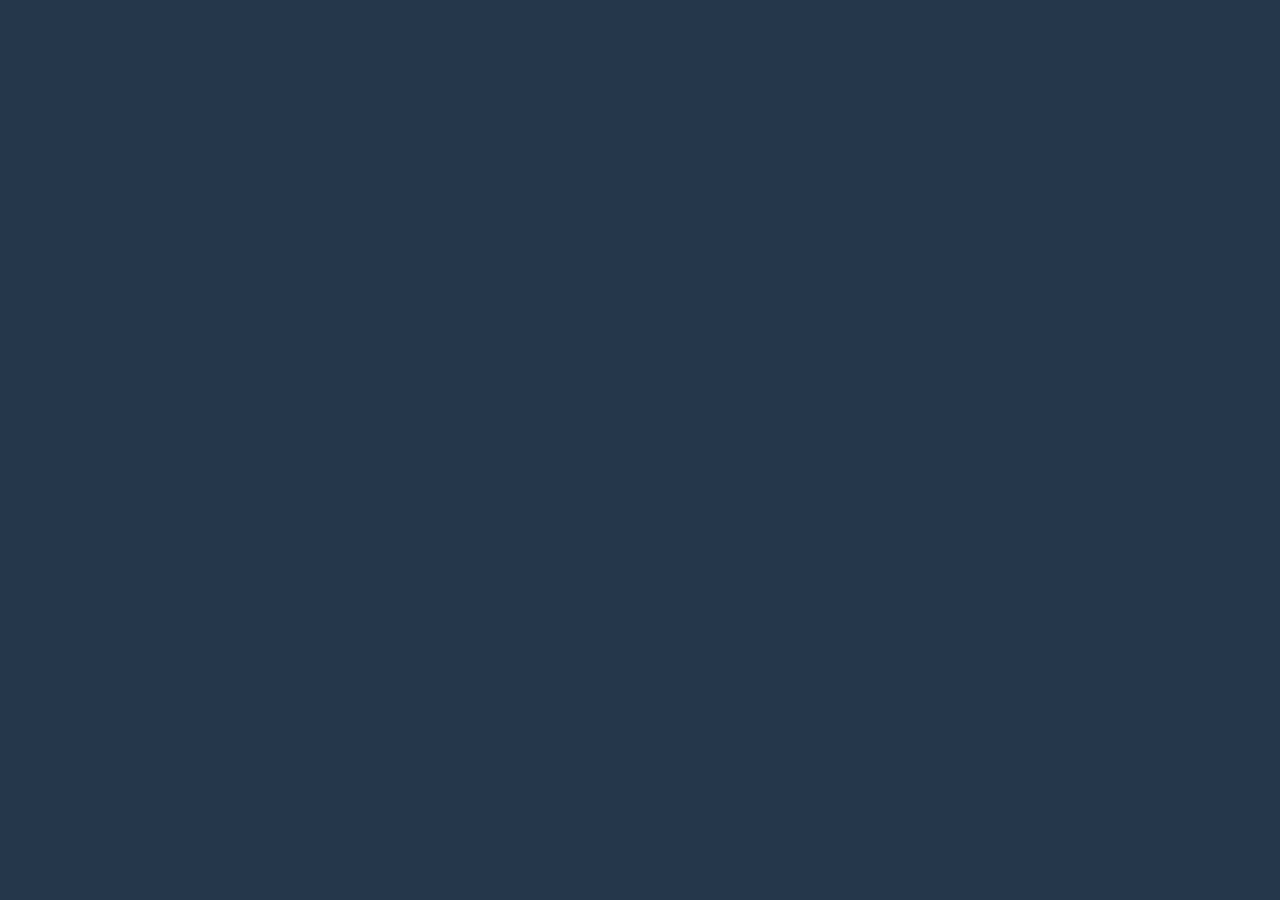
==== week-3-practice/EX2/index.html @ 1f121c20 "week2 exercise" ====
<!DOCTYPE html>
<html lang="en">
  <head>
    <meta charset="UTF-8" />
    <style>

      body{
        margin: 0;
        padding: 0;
      }
  
      .main {
        height: 100vh;
        background: #25384B;
      }

      .left-section {
        background: #A3CFCC;
      
      }

      .right-section {
        background: #F7CFB6;
       
      }

      .item {
        background: #86C2DE;
      }
 
    </style>
  </head>
  <body>
    <div class="main">
      <section class="left-section"></section>
      <section class="right-section">
        <div class="item"></div>
        <div class="item"></div>
        <div class="item"></div>
      </section>
    </div>
  </body>
</html>
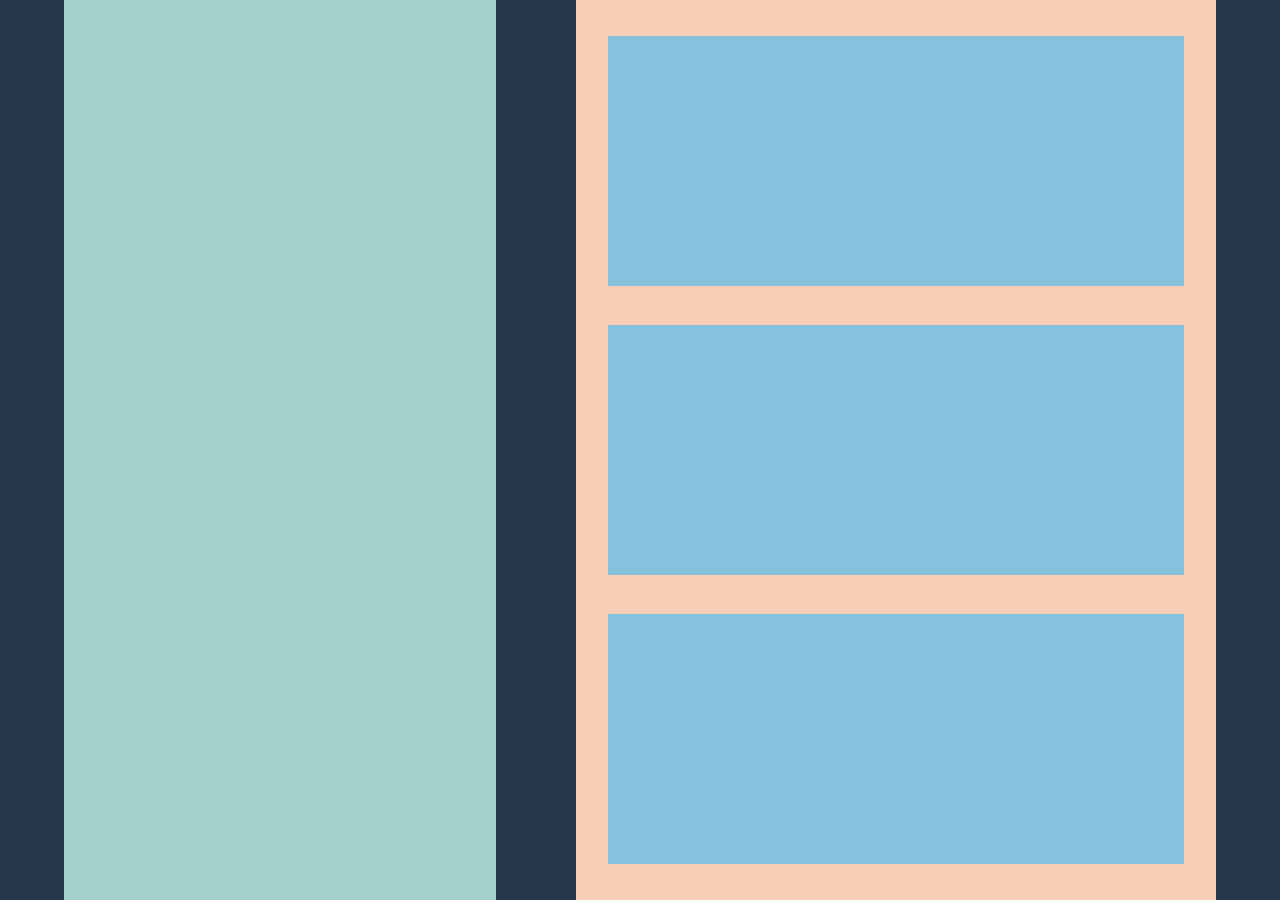
==== commit 1a3db071: "Merge upstream changes" ====
--- a/week-3-practice/EX2/index.html
+++ b/week-3-practice/EX2/index.html
@@ -12,20 +12,29 @@
       .main {
         height: 100vh;
         background: #25384B;
+        display: grid;
+        grid-template-columns: 1fr 40em;
+        padding: 0 4em;
+        gap: 5em;
       }
 
       .left-section {
         background: #A3CFCC;
-      
+        flex-grow: 1;
       }
 
       .right-section {
         background: #F7CFB6;
-       
+        display: grid;
+        grid-template-rows: 1fr 1fr 1fr;
+        padding: 2em;
+        gap: 2em;
+        align-items: center;
       }
 
       .item {
         background: #86C2DE;
+        height: 250px;
       }
  
     </style>
